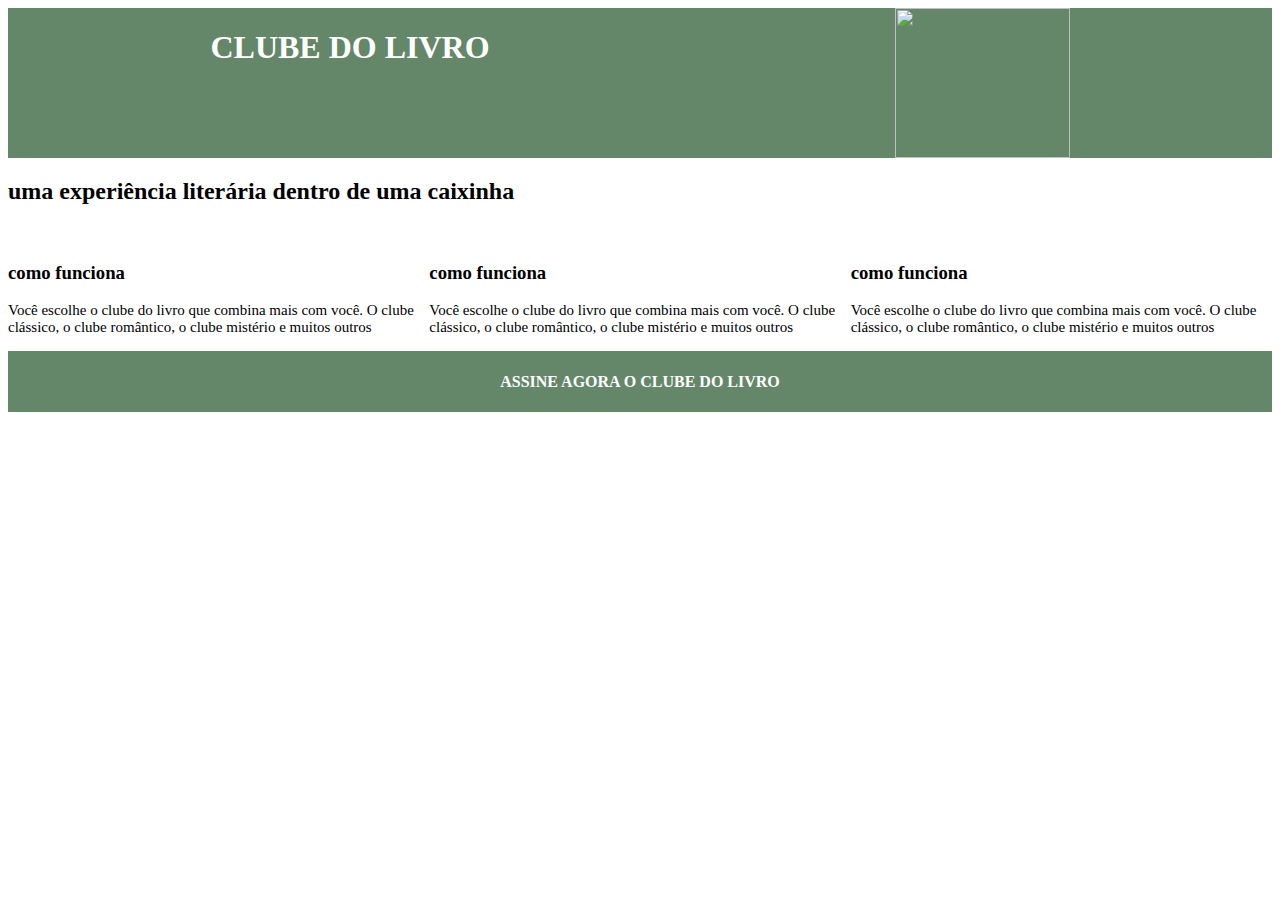
==== Clube do Livro/index.html @ 6c587810 "Quase terminado" ====
<!DOCTYPE html>
<html lang="pt-br">
<head>
    <meta charset="UTF-8">
    <meta name="viewport" content="width=device-width, initial-scale=1.0">
    <title>Clube do livro</title>
    <link rel="stylesheet" href="style.css">
</head>
<body>
    <header>
        <h1>CLUBE DO LIVRO</h1>
        <img src="img/livros.png" alt="">
    </header>
    <h2>uma experiência literária dentro de uma caixinha</h2>
    <div class="elementos">
        <div class="elementoUnico">
            <img src="img/bloco-icone.png" alt="">
            <h3>como funciona</h3>
            <p>Você escolhe o clube do livro que combina mais com você. O clube clássico, o clube romântico, o clube mistério e muitos outros</p>
        </div>
        <div class="elementoUnico">
            <img src="img/caixa-icone.png" alt="">
            <h3>como funciona</h3>
            <p>Você escolhe o clube do livro que combina mais com você. O clube clássico, o clube romântico, o clube mistério e muitos outros</p>
        </div>
        <div class="elementoUnico">
            <img src="img/livro-icone.png" alt="">
            <h3>como funciona</h3>
            <p>Você escolhe o clube do livro que combina mais com você. O clube clássico, o clube romântico, o clube mistério e muitos outros</p>
        </div>
    </div>
    <footer>
        <h4>ASSINE AGORA O CLUBE DO LIVRO</h4>
    </footer>
    
</body>
</html>
---- Clube do Livro/style.css ----
header {
    background-color: #648769;
    height: 150px;
    display: flex;
    justify-content: space-around;
    color: white;
}
header img {
    height: 150px;
    width: 175px;
}
.elementos {
    display: flex;
    flex-direction: row;
}
p {
    font-size: 15px;
}
footer {
    background-color: #648769;
    display: flex;
    justify-content: center;
    color: white;
}
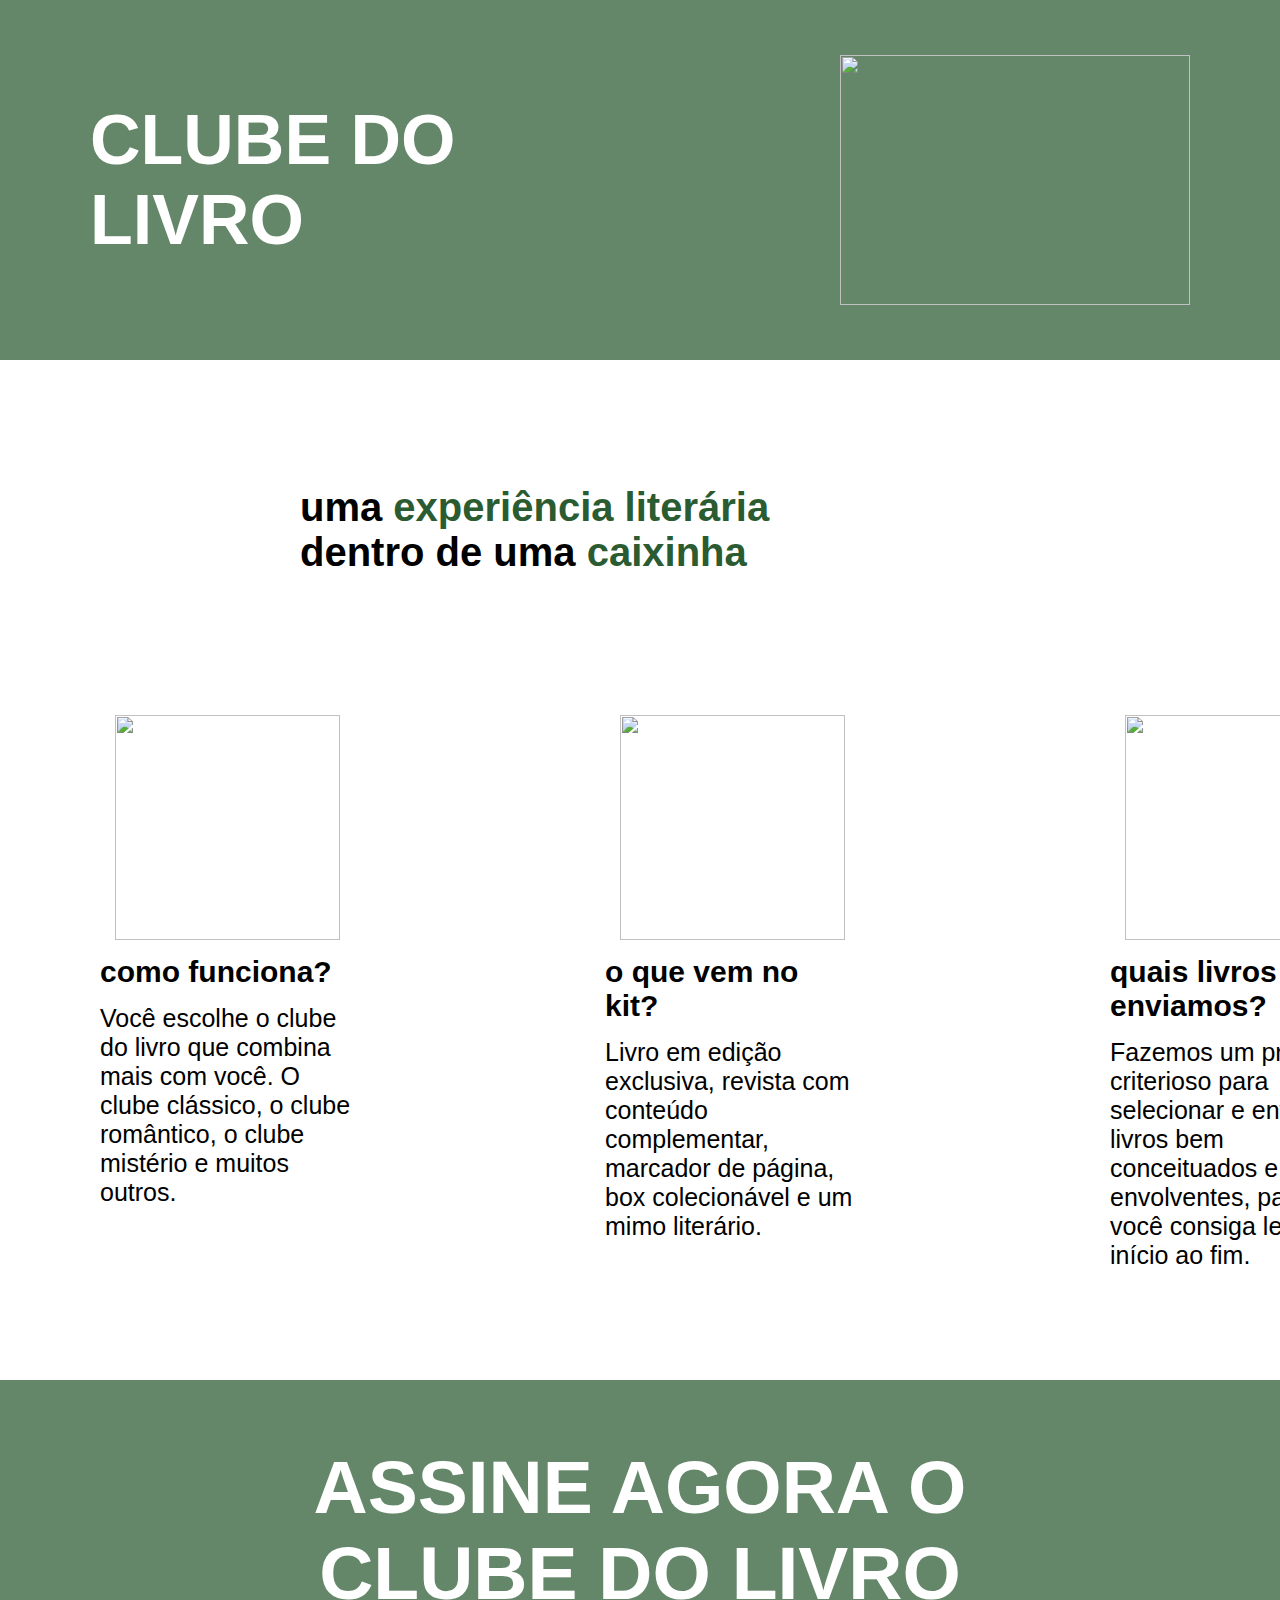
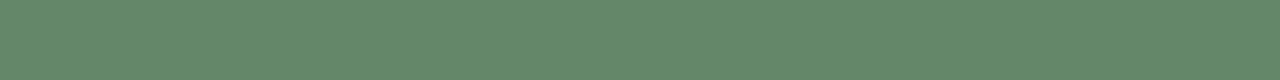
==== commit a155a99c: "Atualização correta" ====
--- a/Clube do Livro/index.html
+++ b/Clube do Livro/index.html
@@ -11,22 +11,22 @@
         <h1>CLUBE DO LIVRO</h1>
         <img src="img/livros.png" alt="">
     </header>
-    <h2>uma experiência literária dentro de uma caixinha</h2>
+    <h2>uma <span>experiência literária </span> dentro de uma<span> caixinha</span> </h2>
     <div class="elementos">
         <div class="elementoUnico">
-            <img src="img/bloco-icone.png" alt="">
-            <h3>como funciona</h3>
-            <p>Você escolhe o clube do livro que combina mais com você. O clube clássico, o clube romântico, o clube mistério e muitos outros</p>
+            <img src="img/bloco-icone.png" class="icone" alt="">
+            <h3>como funciona?</h3>
+            <p>Você escolhe o clube do livro que combina mais com você. O clube clássico, o clube romântico, o clube mistério e muitos outros.</p>
         </div>
         <div class="elementoUnico">
-            <img src="img/caixa-icone.png" alt="">
-            <h3>como funciona</h3>
-            <p>Você escolhe o clube do livro que combina mais com você. O clube clássico, o clube romântico, o clube mistério e muitos outros</p>
+            <img src="img/caixa-icone.png" class="icone" alt="">
+            <h3>o que vem no kit?</h3>
+            <p>Livro em edição exclusiva, revista com conteúdo complementar, marcador de página, box colecionável e um mimo literário.</p>
         </div>
         <div class="elementoUnico">
-            <img src="img/livro-icone.png" alt="">
-            <h3>como funciona</h3>
-            <p>Você escolhe o clube do livro que combina mais com você. O clube clássico, o clube romântico, o clube mistério e muitos outros</p>
+            <img src="img/livro-icone.png" class="icone" alt="">
+            <h3>quais livros enviamos?</h3>
+            <p>Fazemos um processo criterioso para selecionar e enviar livros bem conceituados e envolventes, para que você consiga ler do início ao fim.</p>
         </div>
     </div>
     <footer>
--- a/Clube do Livro/style.css
+++ b/Clube do Livro/style.css
@@ -1,24 +1,71 @@
+* {
+    font-family: Verdana, Geneva, Tahoma, sans-serif;
+    margin: 0;
+}
+body {
+    justify-content: center;
+    align-items: center;
+}
 header {
     background-color: #648769;
-    height: 150px;
+    height: 300px;
     display: flex;
-    justify-content: space-around;
+    justify-content: center;
+    align-items: center;
     color: white;
+    padding: 30px;
+    gap: 250px;
 }
 header img {
-    height: 150px;
-    width: 175px;
+    height: 250px;
+    width: 350px;
+}
+h1 {
+    font-size: 70px;
+    width: 500px;
+}
+h2 {
+    text-align: left;
+    margin: 125px;
+    margin-left: 300px;
+    width: 600px;
+    font-size: 40px;
+    font-weight: 600;
+}
+h2 span {
+    color: #2A5B31;
+}
+h3 {
+    font-size: 30px;
 }
 .elementos {
     display: flex;
     flex-direction: row;
+    margin: 75px 100px;
+    gap: 250px;
+}
+
+.icone {
+    height: 225px;
+    width: 225px;
+    margin: 15px;
 }
 p {
-    font-size: 15px;
+    font-size: 25px;
+    margin-top: 15px;
+    margin-bottom: 35px;
 }
+
 footer {
     background-color: #648769;
     display: flex;
     justify-content: center;
     color: white;
+    height: 300px;
+    align-items: center;
+}
+h4 {
+    font-size: 75px;
+    width: 900px;
+    text-align: center;
 }